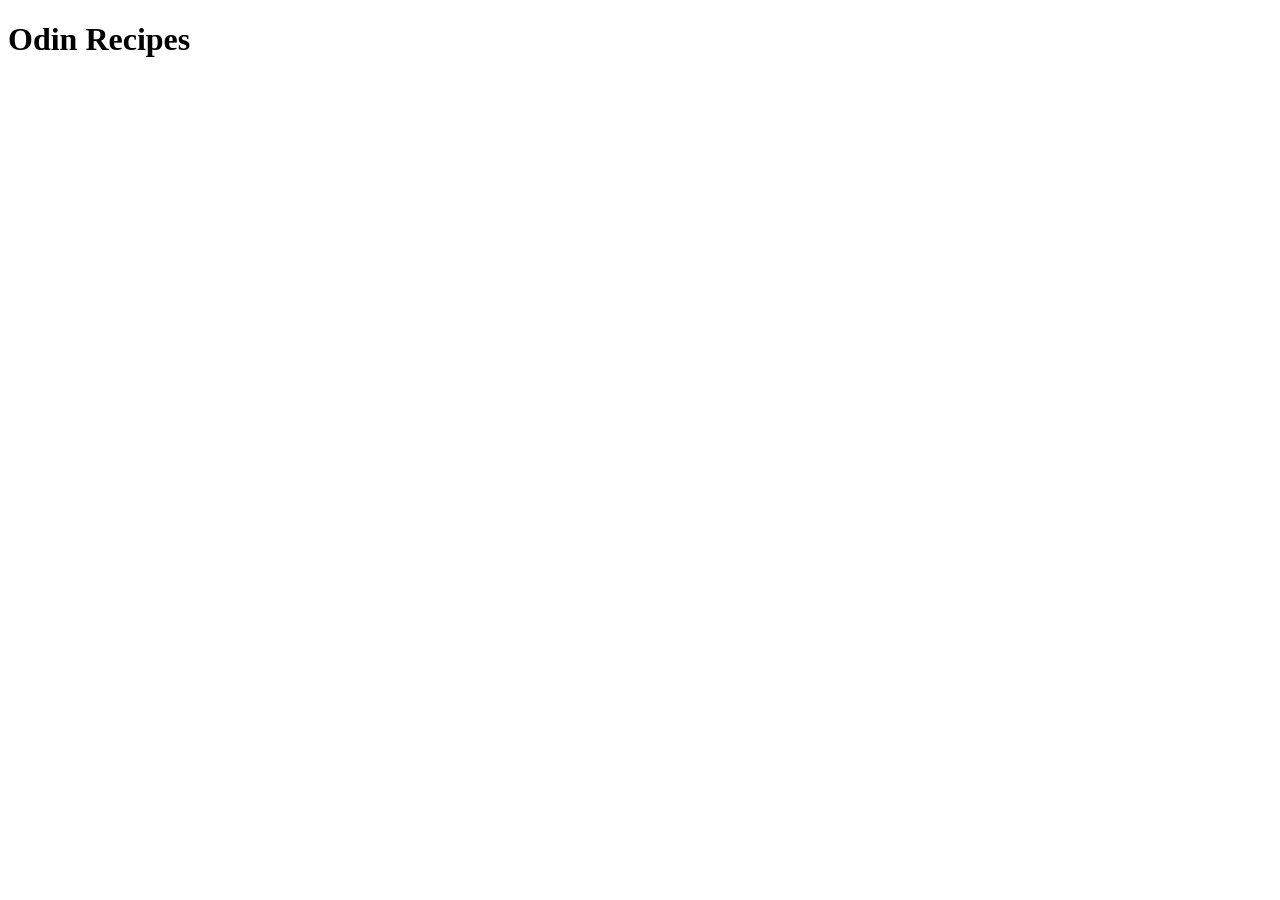
==== index.html @ e4c67a59 "created a link to the recipe" ====
<!DOCTYPE html>
<html lang="en">
<head>
    <meta charset="UTF-8">
    <meta name="viewport" content="width=device-width, initial-scale=1.0">
    <title>Document</title>
</head>
<body>
    <h1>Odin Recipes</h1>
</body>
</html>
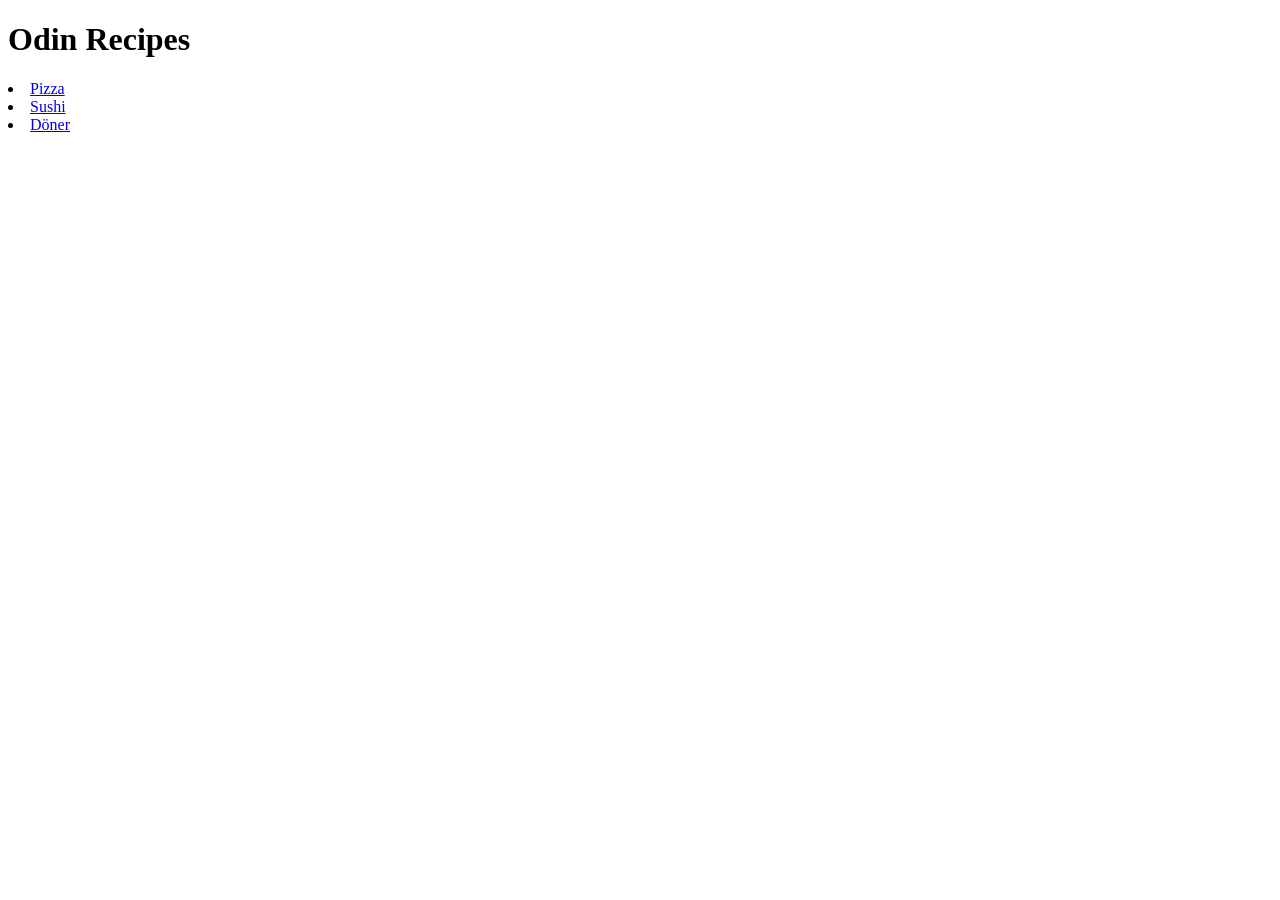
==== commit 08817e89: "My first finished recipe" ====
--- a/index.html
+++ b/index.html
@@ -7,5 +7,9 @@
 </head>
 <body>
     <h1>Odin Recipes</h1>
+
+    <li><a href="recipes/pizza.html">Pizza</a></li>
+    <li><a href="recipes/sushi.html">Sushi</a></li>
+    <li><a href="recipes/döner.html">Döner</a></li>
 </body>
 </html>
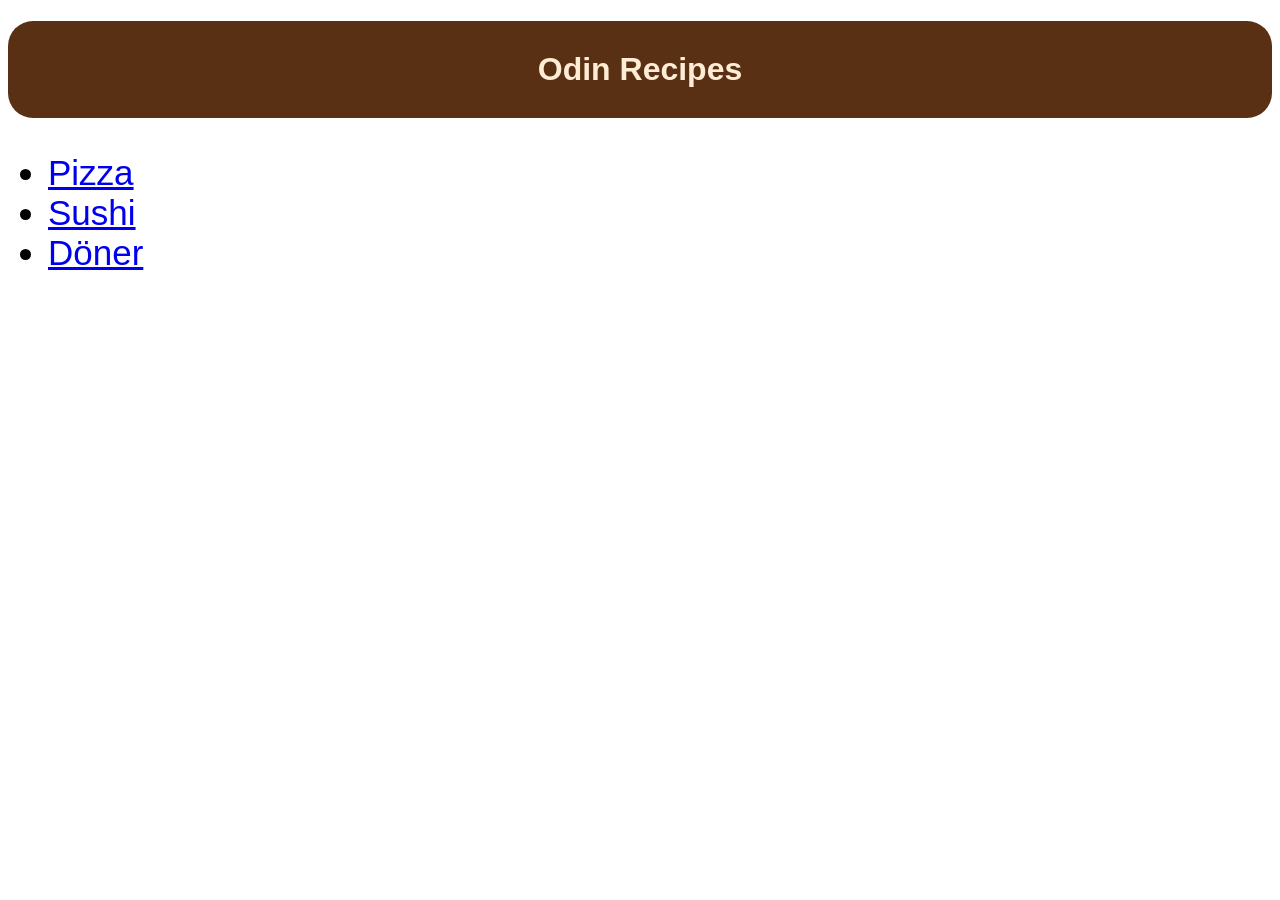
==== commit b1d3fba4: "Added a styles.css and styled the heading of the main page. Also started to style the anchor element" ====
--- a/index.html
+++ b/index.html
@@ -4,12 +4,15 @@
     <meta charset="UTF-8">
     <meta name="viewport" content="width=device-width, initial-scale=1.0">
     <title>Document</title>
+    <link rel="stylesheet" href="styles.css">
 </head>
 <body>
-    <h1>Odin Recipes</h1>
+    <h1 class="main-heading">Odin Recipes</h1>
 
+  <ul class="site-selector">
     <li><a href="recipes/pizza.html">Pizza</a></li>
     <li><a href="recipes/sushi.html">Sushi</a></li>
     <li><a href="recipes/döner.html">Döner</a></li>
+  </ul>
 </body>
 </html>
--- a/styles.css
+++ b/styles.css
@@ -0,0 +1,18 @@
+.main-heading {
+    background-color: #4d1f00eb;
+    padding: 30px;
+    text-align: center;
+    font-family: Impact, Haettenschweiler, 'Arial Narrow Bold', sans-serif;
+    color: rgb(255, 236, 212);
+    border-radius: 25px;
+}
+
+.site-selector{
+    font-size: 35px;
+    font-family: Impact, Haettenschweiler, 'Arial Narrow Bold', sans-serif;
+    
+}
+
+.pizza:hover{
+   color: teal
+}
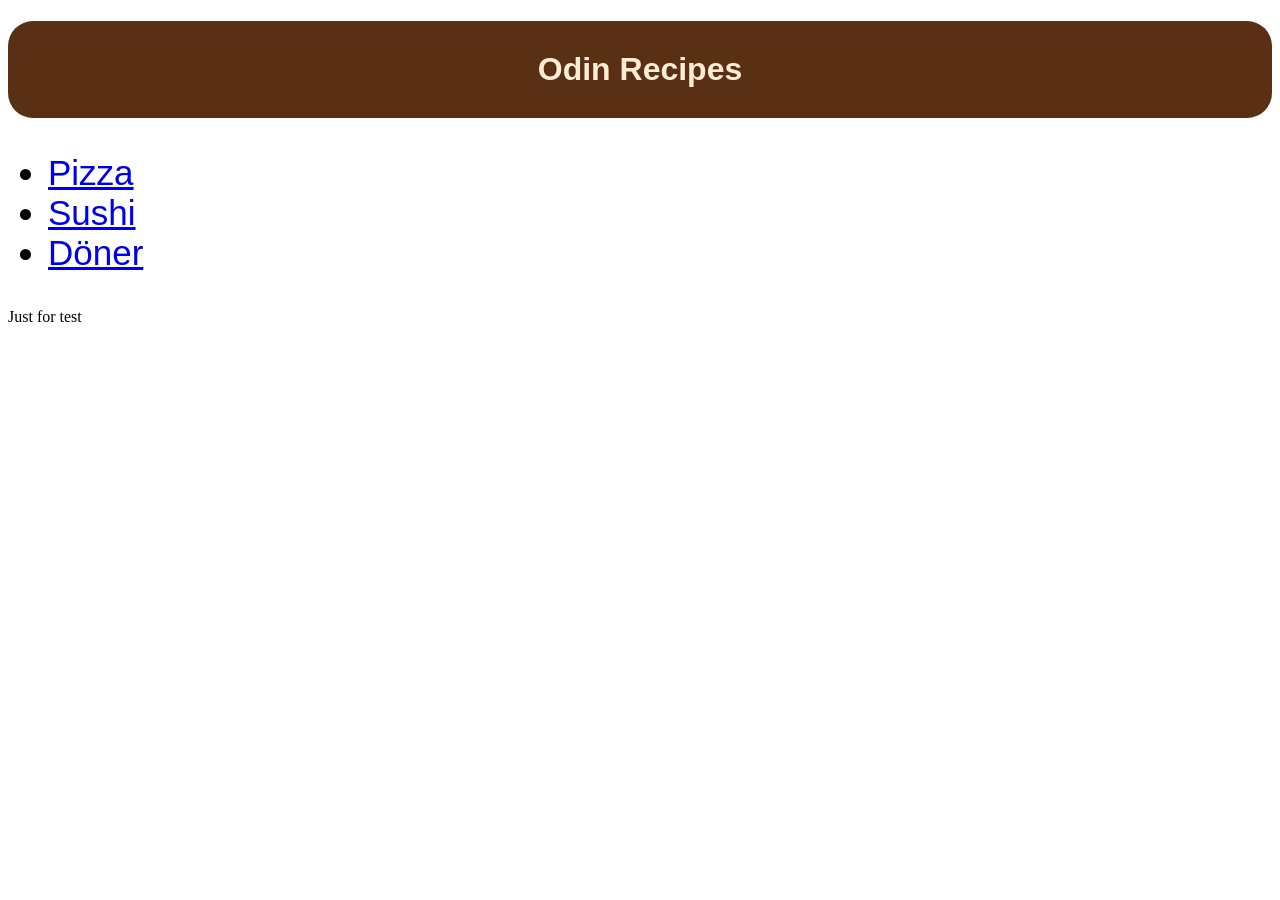
==== commit b40b1c63: "chore: test contribution dots" ====
--- a/index.html
+++ b/index.html
@@ -14,5 +14,6 @@
     <li><a href="recipes/sushi.html">Sushi</a></li>
     <li><a href="recipes/döner.html">Döner</a></li>
   </ul>
+  <p>Just for test</p>
 </body>
 </html>
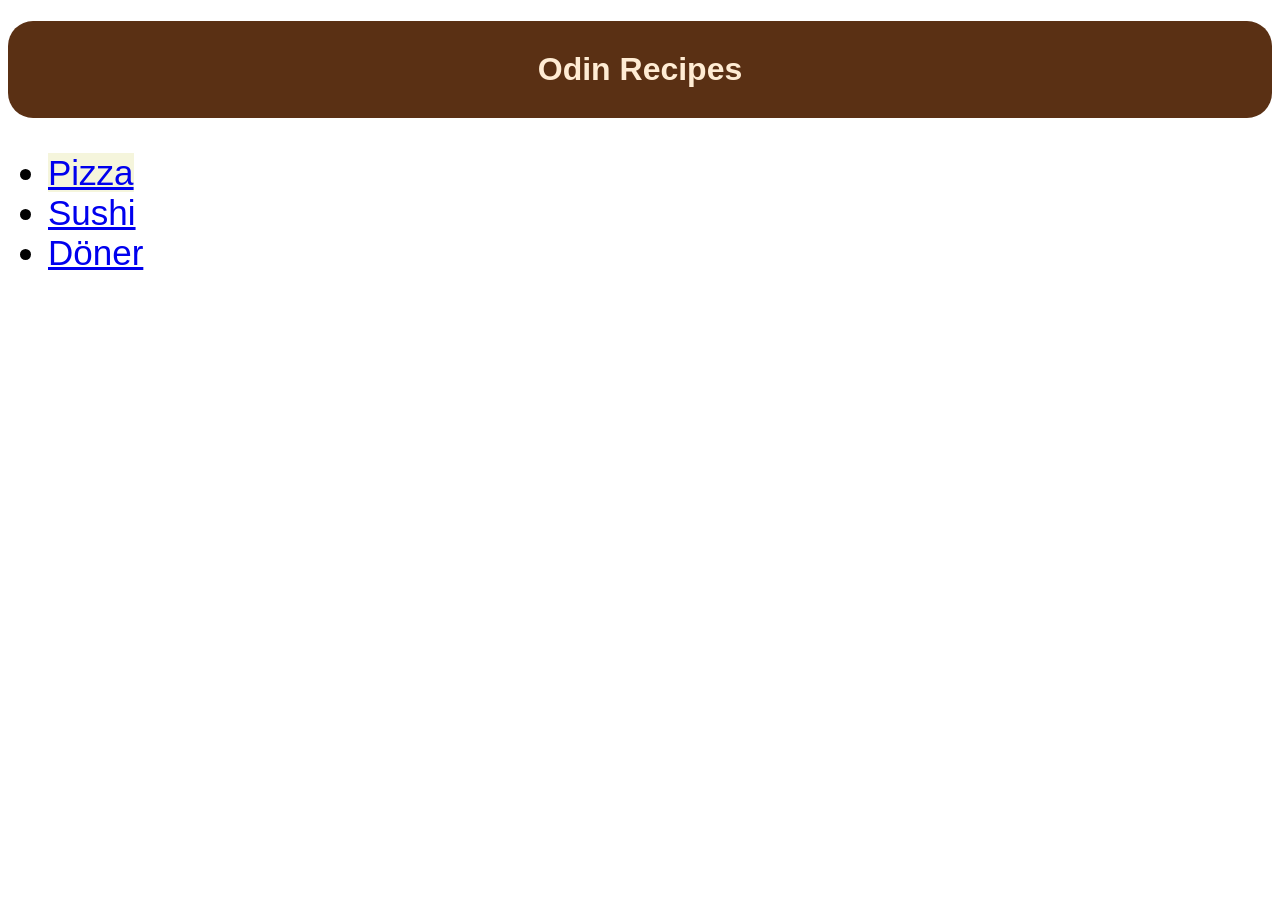
==== commit 9c35c431: "Added (hover) effect to the anchor elements" ====
--- a/index.html
+++ b/index.html
@@ -7,13 +7,12 @@
     <link rel="stylesheet" href="styles.css">
 </head>
 <body>
-    <h1 class="main-heading">Odin Recipes</h1>
+    <h1 id="main-heading">Odin Recipes</h1>
 
   <ul class="site-selector">
-    <li><a href="recipes/pizza.html">Pizza</a></li>
-    <li><a href="recipes/sushi.html">Sushi</a></li>
-    <li><a href="recipes/döner.html">Döner</a></li>
+    <li><a href="recipes/pizza.html" class="pizza">Pizza</a></li>
+    <li><a href="recipes/sushi.html" class="sushi">Sushi</a></li>
+    <li><a href="recipes/döner.html" class="döner">Döner</a></li>
   </ul>
-  <p>Just for test</p>
 </body>
 </html>
--- a/styles.css
+++ b/styles.css
@@ -1,4 +1,4 @@
-.main-heading {
+#main-heading {
     background-color: #4d1f00eb;
     padding: 30px;
     text-align: center;
@@ -13,6 +13,16 @@
     
 }
 
-.pizza:hover{
-   color: teal
+.pizza:hover {
+    color:#c91c1c;
+}
+.pizza {
+    background-color: beige;
+}
+.sushi:hover {
+    color:#ff6b6b;
+}
+
+.döner:hover {
+    color:#5c3a21;
 }
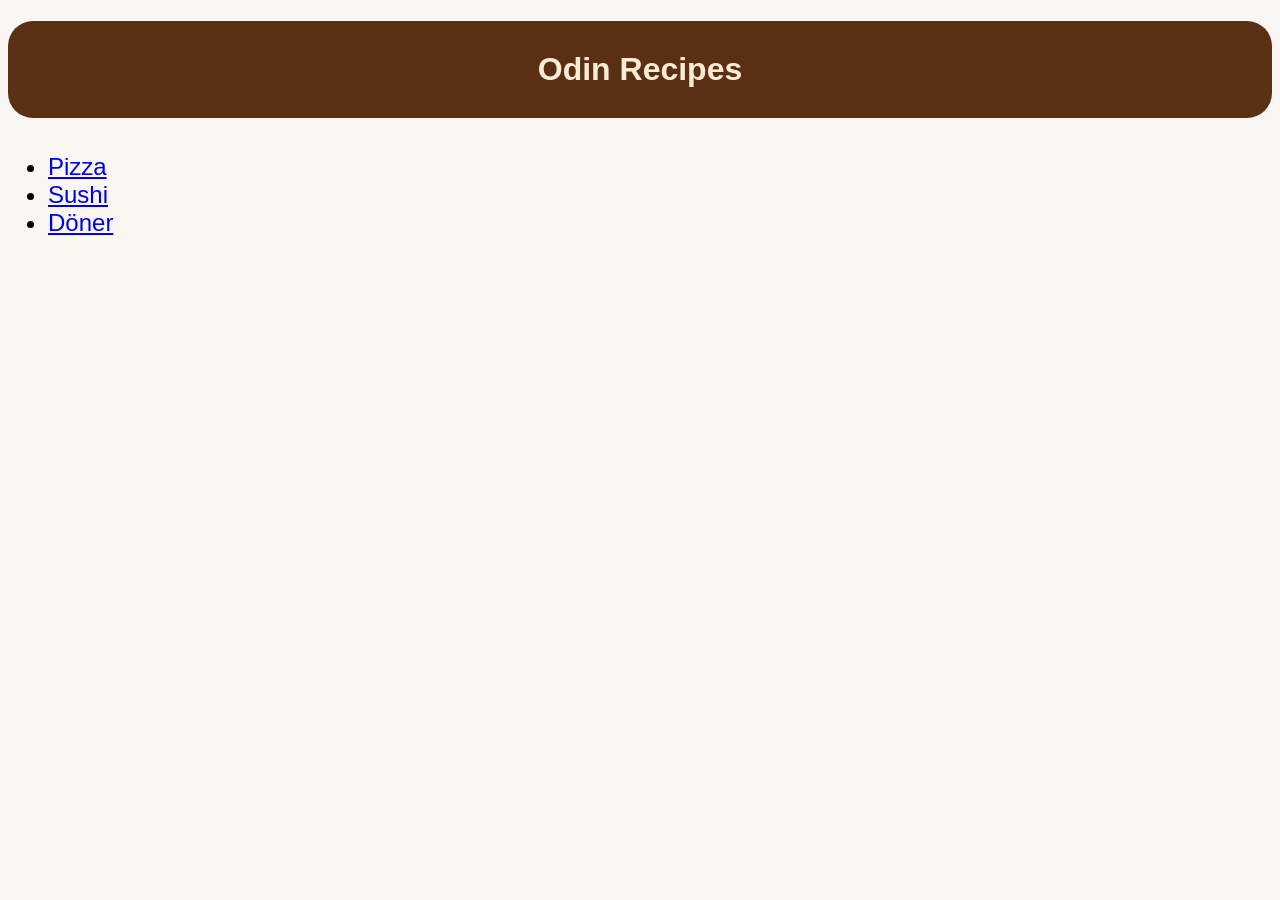
==== commit a118f1cc: "Connected all (.html) with styles.css. Also made changes in the overall view of the 3 different reci" ====
--- a/index.html
+++ b/index.html
@@ -6,7 +6,7 @@
     <title>Document</title>
     <link rel="stylesheet" href="styles.css">
 </head>
-<body>
+<body class="main-page">
     <h1 id="main-heading">Odin Recipes</h1>
 
   <ul class="site-selector">
--- a/styles.css
+++ b/styles.css
@@ -1,3 +1,8 @@
+/* all bellow is main-page */
+
+.main-page {
+    background-color: #faf7f2;
+}
 #main-heading {
     background-color: #4d1f00eb;
     padding: 30px;
@@ -13,11 +18,11 @@
     
 }
 
+a:visited {
+    color:rgb(161, 94, 36)
+}
 .pizza:hover {
     color:#c91c1c;
-}
-.pizza {
-    background-color: beige;
 }
 .sushi:hover {
     color:#ff6b6b;
@@ -25,4 +30,43 @@
 
 .döner:hover {
     color:#5c3a21;
+}
+
+/* all bellow is pizza-page */
+
+.pizza-image {
+    border-radius: 30px;
+    display: block;
+    margin-left: auto;
+    margin-right: auto;
+}
+
+.pizza-heading {
+    font-family: Impact, Haettenschweiler, 'Arial Narrow Bold', sans-serif;
+    color: #4d1f00eb;
+    font-size: 55px;
+    width: auto;
+    text-align: center;
+}
+
+.home-anchor {
+    font-family: Impact, Haettenschweiler, 'Arial Narrow Bold', sans-serif;
+    font-size: larger;
+    text-align: center;
+}
+
+h2 {
+    font-family: Impact, Haettenschweiler, 'Arial Narrow Bold', sans-serif;
+    font-size: 36px;
+
+}
+
+p {
+    font-size: 20px;
+    font-family: Georgia, 'Times New Roman', Times, serif;
+}
+
+li {
+    font-size: 24px;
+
 }
